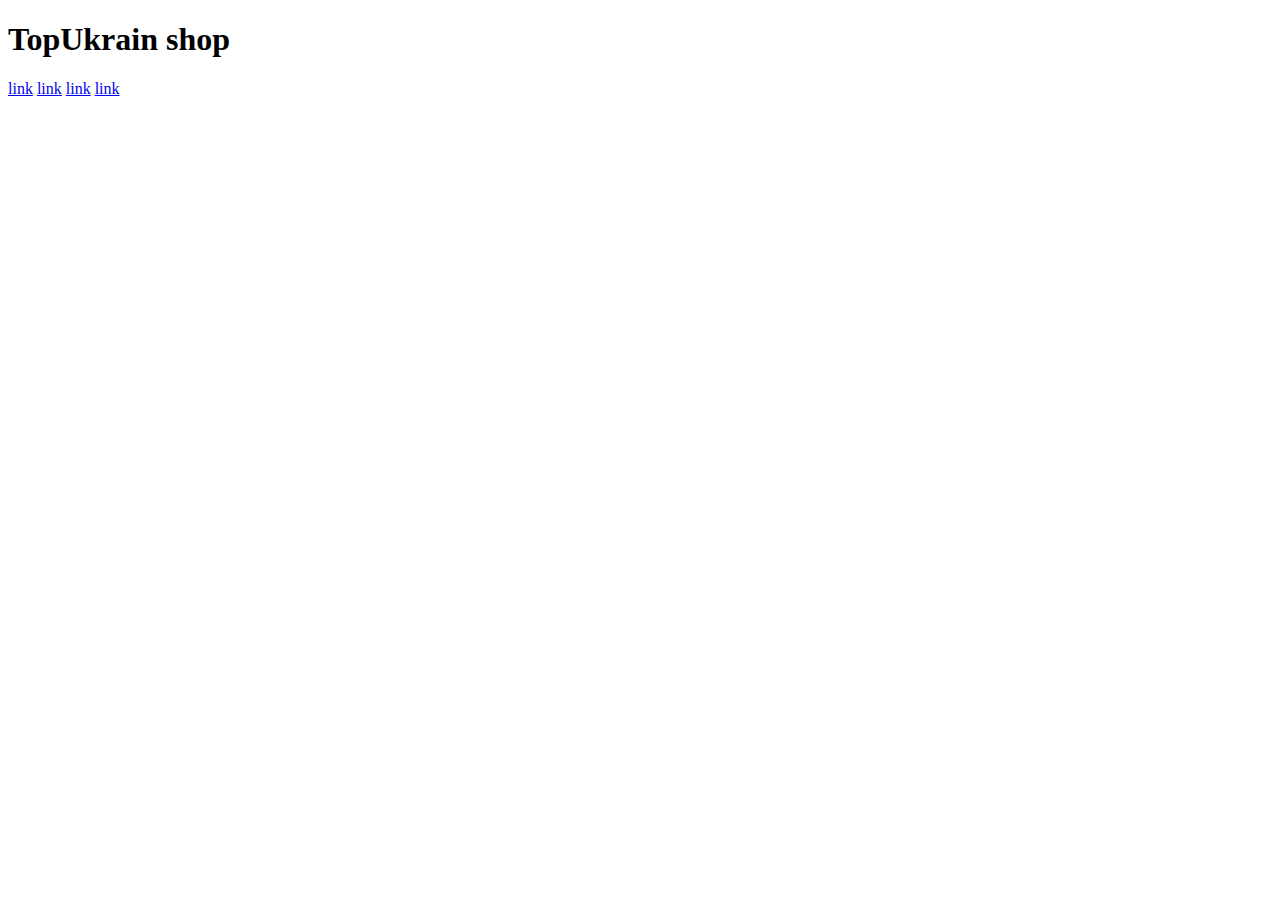
==== index.html @ 026c8d16 "Update index.html" ====
<!DOCTYPE html>
<html>
<head>
<title>TopUkrain shop</title>
<link rel="stylesheet" href="Styles.css" />
</head>
<body>
<header>
<h1 class="Logo-1">TopUkrain shop</h1>
<div class="link">
<a href="#">link</a>
<a href="#">link</a>
<a href="#">link</a>
<a href="#">link</a>
</div>
</header>

</body>
</html>
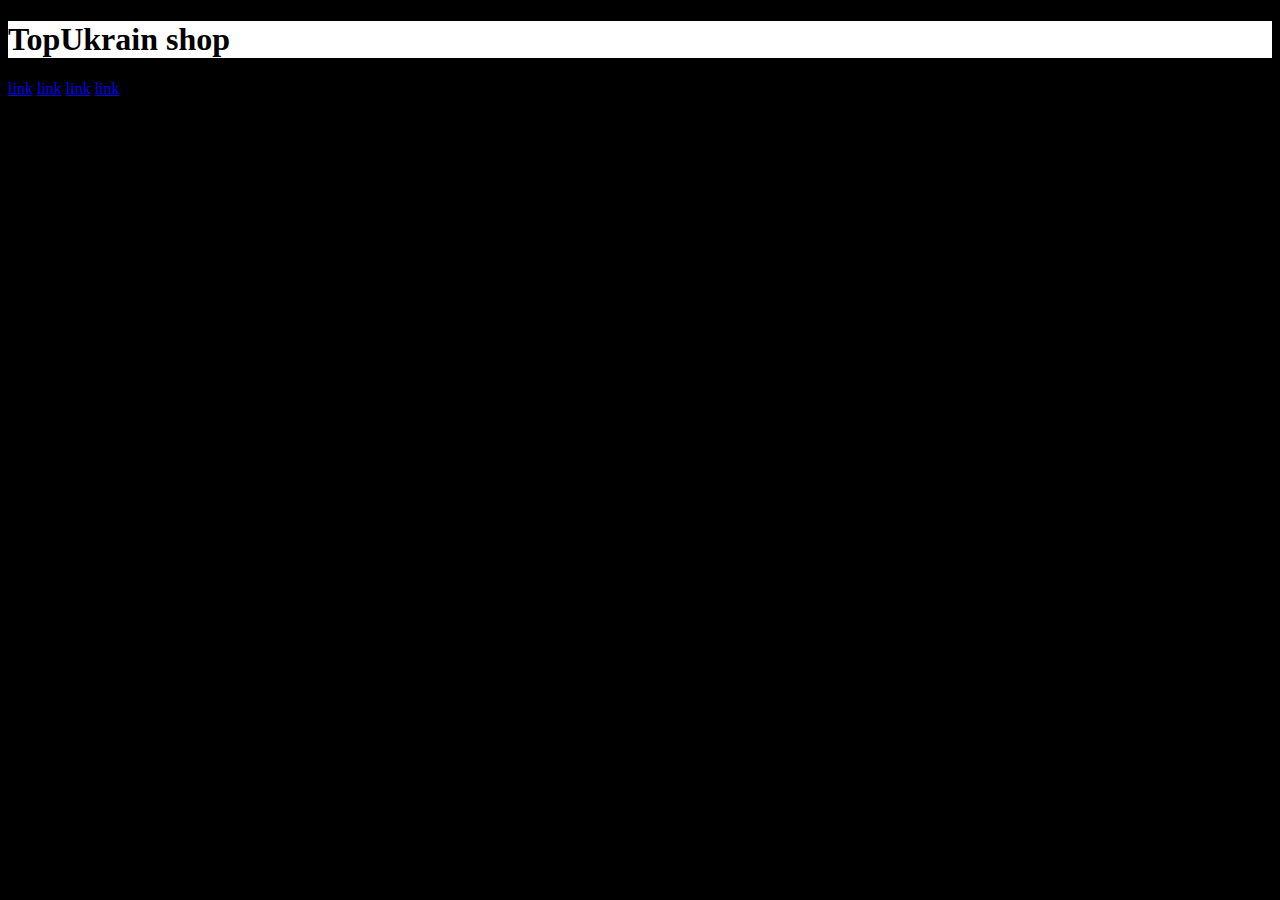
==== commit b5ff9962: "Update index.html" ====
--- a/index.html
+++ b/index.html
@@ -2,7 +2,7 @@
 <html>
 <head>
 <title>TopUkrain shop</title>
-<link rel="stylesheet" href="Styles.css" />
+<link rel="stylesheet" href="Style.css" />
 </head>
 <body>
 <header>
--- a/Style.css
+++ b/Style.css
@@ -0,0 +1,29 @@
+@import url('https://fonts.googleapis.com/css2?family=Roboto+Mono&display=swap');
+
+body {
+background-color: black;
+}
+
+h1 {
+background-color: white;
+}
+
+h2 {
+background-color: white;
+}
+
+h3 {
+background-color: white;
+}
+
+h4 {
+background-color: white;
+}
+
+h5 {
+background-color: white;
+}
+
+h6 {
+background-color: white;
+}
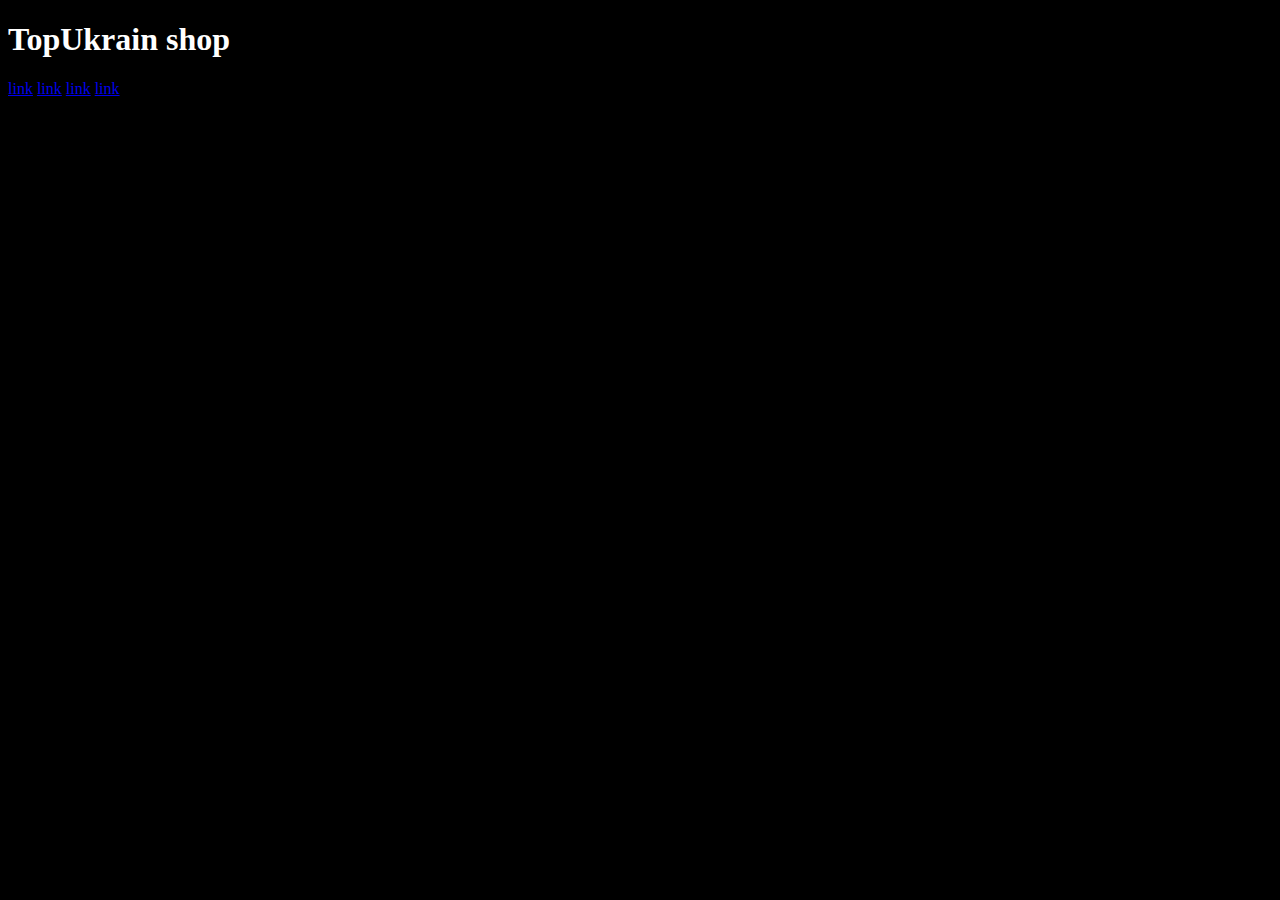
==== commit 6c8843ea: "Update index.html" ====
--- a/index.html
+++ b/index.html
@@ -15,5 +15,26 @@
 </div>
 </header>
 
+      <a href="#" class="gallery__item"></a>
+      <a href="#" class="gallery__item"></a>
+      <a href="#" class="gallery__item"></a>
+      <a href="#" class="gallery__item"></a>
+      <a href="#" class="gallery__item"></a>
+      <a href="#" class="gallery__item"></a>
+      <a href="#" class="gallery__item"></a>
+      <a href="#" class="gallery__item"></a>
+      <a href="#" class="gallery__item"></a>
+      <a href="#" class="gallery__item"></a>
+      <a href="#" class="gallery__item"></a>
+      <a href="#" class="gallery__item"></a>
+      <a href="#" class="gallery__item"></a>
+      <a href="#" class="gallery__item"></a>
+      <a href="#" class="gallery__item"></a>
+      <a href="#" class="gallery__item"></a>
+      <a href="#" class="gallery__item"></a>
+    </div>
+  </main>
+</div>
+
 </body>
 </html>
--- a/Style.css
+++ b/Style.css
@@ -1,29 +1,31 @@
 @import url('https://fonts.googleapis.com/css2?family=Roboto+Mono&display=swap');
+
+header { display: inline; }
 
 body {
 background-color: black;
 }
 
 h1 {
-background-color: white;
+color: white;
 }
 
 h2 {
-background-color: white;
+color: white;
 }
 
 h3 {
-background-color: white;
+color: white;
 }
 
 h4 {
-background-color: white;
+color: white;
 }
 
 h5 {
-background-color: white;
+color: white;
 }
 
 h6 {
-background-color: white;
+color: white;
 }
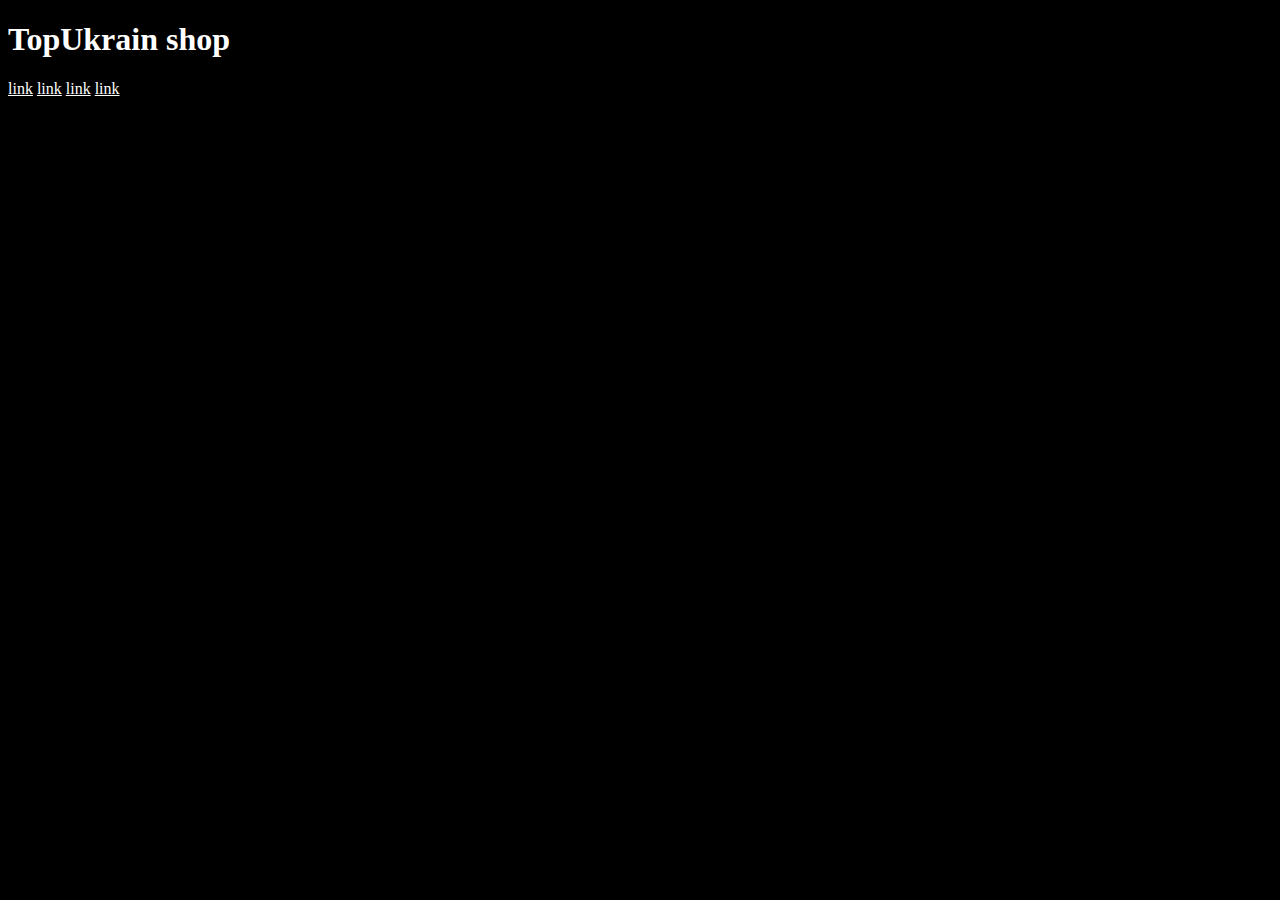
==== commit a6487f0c: "Update index.html" ====
--- a/index.html
+++ b/index.html
@@ -3,6 +3,7 @@
 <head>
 <title>TopUkrain shop</title>
 <link rel="stylesheet" href="Style.css" />
+<script src="Js.js"></script>
 </head>
 <body>
 <header>
@@ -35,6 +36,8 @@
     </div>
   </main>
 </div>
-
+<script src="https://api.trademc.org/trademcapi.js"></script>
+<div id="Item-buy"></div>
+<script>TrademcAPI.GetBuyForm({"Shop":"1","Title":"TopUkrain shop ","Nickname":"Ваше ім'я","Item":"Оберіть товар","Coupon":"Купон","Button":"Далі","Success_URL":"https://topukrain.github.io/shop/PayReady.html","Pending_URL":"https://topukrain.github.io/shop/Loading.html","Fail_URL":"https://topukrain.github.io/shop/Error.html#","PastPlaceID":"Item-buy"});</script>
 </body>
 </html>
--- a/Style.css
+++ b/Style.css
@@ -4,6 +4,11 @@
 
 body {
 background-color: black;
+}
+
+a {
+color: white;
+text-deciration: none;
 }
 
 h1 {
@@ -29,3 +34,29 @@
 h6 {
 color: white;
 }
+
+// ---------------------------
+// Vars & Helper Functions
+// ---------------------------
+
+:root {
+  --screen-width:     320px;
+  --screen-height:    560px;
+  --header-bg-color:  #673AB7;
+  --splash-bg-color:  #368887;
+}
+
+// calculate a circle's circumference based on radius
+@function circumference($r){
+  $pi: 3.141592653;
+  @return 2*$pi*$r;
+}
+
+
+// ---------------------------
+// Main Navigation Menu
+// ---------------------------
+
+.nav {
+  
+  // Toggle Button
